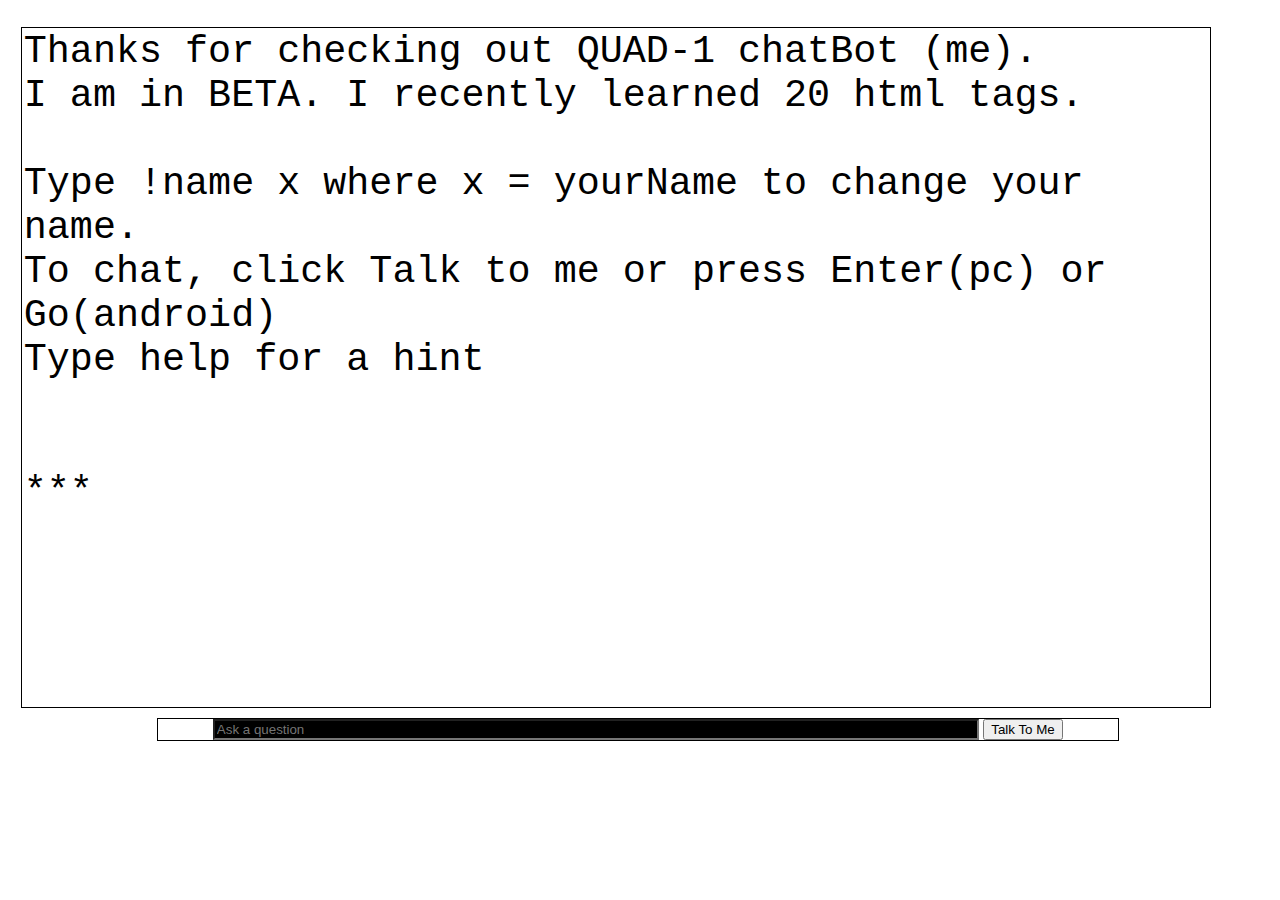
==== Quad-1/quad-1.html @ 1c601285 "Update quad-1.html" ====
<!DOCTYPE html>
<!-- This code is with an Apache 2.0 licsence with  https://github.com/aayushgenius/AlphaQuad/-->
<html>
    <head><meta name="viewport" content="width=device-width, initial-scale=1, maximum-scale=1, user-scalable=0" />
        <title>My first bot</title>
        
    </head>
    <body  style="text-align:center;">         <textarea readonly="true" id="botChat" style="text-align:left; position:fixed; display:block; top:3vh; border:1px solid black; width:92.5vw; margin-left:1%; margin-right:2.25%; height:75vh; resize:none; font-family:Courier; overflow-y:auto; user-select:none; font-size:3vw;"></textarea>        <p style="position:absolute; border:1px solid black; top:78vh; left:12.25vw; width:75vw;">        <input type="text" placeholder="Ask a question" onKeypress="enterButton(event, document.getElementsByTagName('input')[0].value);" style="color:red; background-color:black; width:79%;">         <button onClick="answer(document.getElementsByTagName('input')[0].value)">Talk To Me</button></p>        <script>
    
var you = "Me";
botSays("Thanks for checking out QUAD-1 chatBot (me).\nI am in BETA. I recently learned 20 html tags.  \n\nType !name x where x = yourName to change your name.\nTo chat, click Talk to me or press Enter(pc) or Go(android)\nType help for a hint\n\n\n***")
            // Recognized Speech Patterns for Question Responses
var Hello = ["HI", "HEY", "HOWDY", "HEYA", "HOLA", "HELLO", "SUP", "KONNICHIWA", "ALOHA"]
var Goodbye = ["BYE", "SEE YA", "CYA", "LATER", "ADIOS", "SAYONARA", "SEEYA"]
var Greeting = ["WHAT'S UP", "HOW'S IT GOING", "HOW ARE YOU", "NICE DAY", "GOOD MORNING", "GOOD NIGHT"]
var Name = [ "WHAT IS YOUR NAME", "WHAT'S YOUR NAME", "WHO ARE YOU", "WHAT DO THEY CALL YOU", "COMO TE LLAMAS"]
var Actions = ["HELP", "DRINK", "CHALLENGE"]
var Questions = ["QUESTION", "QUIZ", "CODE", "ANSWER", "HTML", "CSS", "JAVASCRIPT"];
var HTMLTags1 = ["<P>", "<I>", "<SPAN>", "<DIV>", "<ARTICLE>", "<IFRAME>", "<A>", "<ABBR>","<ADDRESS>","<AUDIO>"];
        // Skip the CMD Line and learn HTML by reading my code!~~ LMAO, here have fun.
var HTMLTags2 = [
"<A>", //    Defines a hyperlink
"<ABBR>", //Defines an abbreviation or an acronym
"<ACRONYM>", //    Not supported in HTML5. Use <abbr> instead. Defines an acronym
"<ADDRESS>", //    Defines contact information for the author/owner of a document
"<APPLET>", //    Not supported in HTML5. Use <embed> or <object> instead. Defines an embedded applet
"<AREA>", //    Defines an area inside an image-map
"<ARTICLE>", //    Defines an article
"<ASIDE>", //    Defines content aside from the page content
"<AUDIO>", //    Defines sound content
"<B>" // Defines bold text
]
var HTMLTags3 = [
"<BASE>", // Specifies the base URL/target for all relative URLs in a document
"<BASEFONT>", //    Not supported in HTML5. Use CSS instead. Specifies a default color, size, and font for all text in a document
"<BDI>",    // Isolates a part of text that might be formatted in a different direction from other text outside it
"<BDO>",    //Overrides the current text direction
"<BIG>",    //Not supported in HTML5. Use CSS instead. Defines big text
"<BLOCKQUOTE>", //    Defines a section that is quoted from another source
"<BODY>",    //Defines the document's body
"<BR>",    //Defines a single line break
"<BUTTON>",    //Defines a clickable button
"<CANVAS>"    //Used to draw graphics, on the fly, via scripting (usually JavaScript)
]
var HTMLTags4 = [
"<CAPTION>",    //Defines a table caption
"<CENTER>", //    Not supported in HTML5. Use CSS instead. Defines centered text
"<CITE>", //Defines the title of a work
"<CODE>",    //Defines a piece of computer code
"<COL>",    //Specifies column properties for each column within a <colgroup> element 
"<COLGROUP>",    //Specifies a group of one or more columns in a table for formatting
"<DATALIST>",    //Specifies a list of pre-defined options for input controls
"<DD>",    //Defines a description/value of a term in a description list
"<DEL>",    //Defines text that has been deleted from a document
"<DETAILS>",    //Defines additional details that the user can view or hide
"<DFN>" //    Represents the defining instance of a term
]
var colors = ["BLUE", "RED", "GREEN", "YELLOW", "WHITE", "BLACK", "SILVER", "GRAY" ];
var Else = true;
var questions = [colors, HTMLTags4, HTMLTags3, HTMLTags2, HTMLTags1, Hello, Goodbye, Greeting, Name, Actions, Questions];


var reactions=[BotHello, BotGoodbye,BotGreeting];
var BotHello = ["HI", "HEY", "HOWDY", "HEYA", "HOLA", "HELLO", "SUP", "KONNICHIWA", "ALOHA"]
var BotGoodbye = ["BYE", "SEE YA", "CYA", "LATER", "ADIOS", "SAYONARA", "SEEYA"]
var BotGreeting = ["WHAT'S UP", "HOW'S IT GOING", "HOW ARE YOU", "NICE TO SEE YOU", "GOOD MORNING", "WELCOME"]
var BotPleasant = ["Thanks.", "Good job.", "Cool.", "I see.", "Anyway.", "right-o."]

function answer(x) {
    var botOut = botChat.value;
    document.getElementsByTagName("textarea")[0] = botChat
    //RESPONSES//

                document.getElementsByTagName("input")[0].value = ""
                if (x.charAt(0).includes("!") === false){
                youSay(x); botChat.scrollTop = botChat.scrollHeight;
                } 
                question = x.toUpperCase()
                for (i = 0; i < 10; i++) {
            /*          EMPTY RESPONSE          */                    
                if (question === "" || null) {
                    setTimeout( function() { botSays("\nBot : What? You shy?"); botChat.scrollTop = botChat.scrollHeight;}, 600);
                return; }
                /*          COMMAND MENU RESPONSES         */                    
                else if (question === "!MENU" ) {
                botSays("\n\n**Commands are !Name yourName, !Bgcolor backgroundColor, !Text textColor, !Menu, !Secrets, !Tutorial, !Botsay textSays, and !Me textDoes,. Play around."); botChat.scrollTop = botChat.scrollHeight;
                return;
                }else if (question.slice(0,9).includes("!BGCOLOR ") ) {
                    botSays("\n\n**Changed the background color to " + x.slice(9) ); botChat.scrollTop = botChat.scrollHeight; botChat.style.backgroundColor = x.slice(9);
                return;
                } else if (question.slice(0,6).includes("!TEXT ") ) {
                    botSays("\n\n**Changed the text color to " + x.slice(6) ); botChat.scrollTop = botChat.scrollHeight; botChat.style.color = x.slice(6);
                return;
                } else if (question.slice(0,6).includes("!NAME ") ) {
                    you = x.slice(6);
                    botSays("\n\n**Your name is " + you); botChat.scrollTop = botChat.scrollHeight;
                return;
                } else if (question.slice(0,9).includes("!SECRETS") ) {
                    botSays("\n\n**What? I don't have any secrets. I've got nothing to hide."); botChat.scrollTop = botChat.scrollHeight;
                return;
                }
                else if (question.slice(0,10).includes("!TUTORIAL") ) {
                    botSays("\n\n**What? I don't have a tutorial. Read my code, I'm not going to explain myself."); botChat.scrollTop = botChat.scrollHeight;
                return;
                }
                else if (question.slice(0,10).includes("!BOTSAY") ) {
                    botSays("\nBot : " + x.slice(8)); botChat.scrollTop = botChat.scrollHeight;
                return;
                } else if (question.slice(0,4).includes("!ME") ) {
                    youDo(x.slice(4)); botChat.scrollTop = botChat.scrollHeight;
                return;
                }
 /* Questions, Answers and Responses */
                if (question.includes(Goodbye[i])) {
                    Else = false;
                    setTimeout(botSays, 600, "\
                                 Bot : Godspeed. ")
                } else if (question.includes(Name[i])) {
                    Else = false; setTimeout(botSays, 600, "\nBot : My name is QUAD-1. ")
                } else if ( question.includes(HTMLTags1[i]) ) {
                    /*HTML Tag Definitions Courtesy of W3Schools.com*/
                    Else = false; if (HTMLTags1[i] === "<P>" ) { setTimeout(botSays, 600, "\nBot : The HTML tag '<p>' Defines a paragraph.") } else if (HTMLTags1[i] === "<I>" ) { setTimeout(botSays, 600, "\nBot : The HTML tag '<i>' Defines a part of text in an alternate voice or mood. Italics.") } else if (HTMLTags1[i] === "<SPAN>" ) { setTimeout(botSays, 600, "\nBot : The HTML tag '<Span>' Defines a section in a document.") } else if (HTMLTags1[i] === "<A>" ) { setTimeout(botSays, 600, "\nBot : The HTML tag '<Span>' Defines a section in a document.") }
                } else if ( question.includes(HTMLTags2[i]) ) {
                    /*HTML Tag Definitions Courtesy of W3Schools.com*/
                    Else = false; if (HTMLTags2[i] === "<ABBR>" ) { setTimeout(botSays, 600, "\nBot : The HTML tag '<abbr>' Defines an abbreviation or acronym.") } else if (HTMLTags2[i] === "<ACRONYM>" ) { setTimeout(botSays, 600, "\nBot : The HTML tag '<acronym>' Not supported in HTML5, use '<abbr>' instead.") } else if (HTMLTags2[i] === "<ADDRESS>" ) { setTimeout(botSays, 600, "\nBot : The HTML tag '<address>' Defines contact information for the author/owner of a document.") } else if (HTMLTags2[i] === "<APPLET>" ) { setTimeout(botSays, 600, "\nBot : The HTML tag '<applet>' Not supported in HTML5, use '<embed>' or '<object>' instead.") }else if (HTMLTags2[i] === "<AREA>" ) { setTimeout(botSays, 600, "\nBot : The HTML tag '<area>' Defines an area inside an image map") } else if (HTMLTags2[i] === "<ARTICLE>" ) { setTimeout(botSays, 600, "\nBot : The HTML tag '<article>' Defines an article.") } else if (HTMLTags2[i] === "<ASIDE>" ) { setTimeout(botSays, 600, "\nBot : The HTML tag '<aside>' Defines content aside from the page content.") }  else if (HTMLTags2[i] === "<AUDIO>" ) { setTimeout(botSays, 600, "\nBot : The HTML tag '<audio>' Defines sound content.") } else if (HTMLTags2[i] === "<B>" ) { setTimeout(botSays, 600, "\nBot : The HTML tag '<B>' Defines bold text.") }
                } else if ( question.includes(HTMLTags3[i]) ) {
                    Else = false;
                    if (HTMLTags3[i] === "<BASE>" ) { setTimeout(botSays, 600, "\nBot : The HTML tag '<base>' Specifies the base URL/target for all relative URLs in a document") } else if (HTMLTags3[i] === "<BASEFONT>" ) { setTimeout(botSays, 600, "\nBot : The HTML tag '<basefont>' Not supported in HTML5. Use CSS instead.  Specifies a default color, size, and font for all text in a document. ") } else if (HTMLTags3[i] === "<BDI>" ) { setTimeout(botSays, 600, "\nBot : The HTML tag '<bdi>' Isolates a part of text that might be formatted in a different direction from other text outside it. ") } else if (HTMLTags3[i] === "<BDO>" ) { setTimeout(botSays, 600, "\nBot : The HTML tag '<bdo>' Overrides the current text direction. ") } else if (HTMLTags3[i] === "<BIG>" ) { setTimeout(botSays, 600, "\nBot : The HTML tag '<big>' Not supported in HTML5, use CSS instead. Defines big text. ") } else if (HTMLTags3[i] === "<BLOCKQUOTE>" ) { setTimeout(botSays, 600, "\nBot : The HTML tag '<blockquote>' Defines a section that is quoted from another source. ") } else if (HTMLTags3[i] === "<BODY>" ) { setTimeout(botSays, 600, "\nBot : The HTML tag '<body>' Defines a document's body. ") } else if (HTMLTags3[i] === "<BR>" ) { setTimeout(botSays, 600, "\nBot : The HTML tag '<br>' Defines a single line break. ") } else if (HTMLTags3[i] === "<BUTTON>" ) { setTimeout(botSays, 600, "\nBot : The HTML tag '<button>' Defines a clickable button. ") } else if (HTMLTags3[i] === "<CANVAS>" ) { setTimeout(botSays, 600, "\nBot : The HTML tag '<canvas>' Used to draw graphics, on the fly, via scripting. Usually Javascript. ") }         
                    
                /*} else if ( question.includes(HTMLTags4[i]) ) {

                } else if ( question.includes(HTMLTags5[i]) ) {
                    
                } else if ( question.includes(HTMLTags6[i]) ) {    */
                /*} else if ( question.includes(HTMLTags7[i]) ) {

                } else if ( question.includes(HTMLTags8[i]) ) {
                    
                } else if ( question.includes(HTMLTags9[i]) ) {    */
                    
                    
                    
                    
                    
                    
                    
                    
                }else if (question.includes(Actions[i])) {
                    Else = false; if (question.includes("CHALLENGE")) { setTimeout(botSays, 600, "\nBot : Challenge my creator. Go for it.") } else { setTimeout(botSays, 600, "\nBot : How can I help?  Use my commands !Menu & !Tutorial to see what I can do.") }
                } else if (question.includes(Questions[i])) {
                    Else = false; if (Questions[i].includes("HTML")) { setTimeout(botSays, 600, "\nBot : Ask my creator. Go for it. Post your question in the comments, he'll try to help you. I'm just a code, I don't know HOW to code.") } else { setTimeout(botSays, 600, "\nBot : How can I help? Use my commands !Menu & !Tutorial to see what I can do.") }
                } else if ( question.includes(Greeting[i]) ) {
                    Else = false; if (Greeting[i].includes("HOW")&&Greeting[i].includes("YOU")) {
                    var reactHello = "How am I";
                    var reactGreeting = "I would say I am 40% complete." }
                    else {
                   num = Math.ceil(Math.random()*3)
                    var reactHello = Greeting[num]
                    reactHello = reactHello.toLowerCase();
                    reactHello = reactHello.charAt(0).toUpperCase() + reactHello.slice(1);
                    var reactGreeting = "Same old. Getting coded mostly.";
                    }
                    var reactPleasant = BotPleasant[num]
                    setTimeout(botSays, 600, "\nBot : " + reactHello + ". " + reactGreeting + " " + reactPleasant )
                  } else if (question.includes(Hello[i])) {
                  var reactHello = Hello[i];
                  reactHello = reactHello.toLowerCase();
                  reactHello = reactHello.charAt(0).toUpperCase() + reactHello.slice(1);
                  var reactGreeting = "";
                  var reactPleasant = ""
                    Else = false;
                      setTimeout(botSays, 600, "\nBot : " + reactHello + ".")
                } else { } }  setTimeout( function() { if (Else === true) {botSays("\n\n**Error 404: Response Not Found."); } } , 700);  setTimeout( function() {Else = true; botChat.scrollTop = botChat.scrollHeight;}, 730)
            } function botSays(x) {
                document.getElementsByTagName("textarea")[0].innerHTML += x;
            } function youSay(x) { botSays("\n"+ you + " \ : " + x)
            }
            function youDo(x) { botSays("\n"+ you + " " + x)                                            
            } function enterButton(e, x) { if (e.keyCode == 13) { answer(x); }   }    </script></body></html>
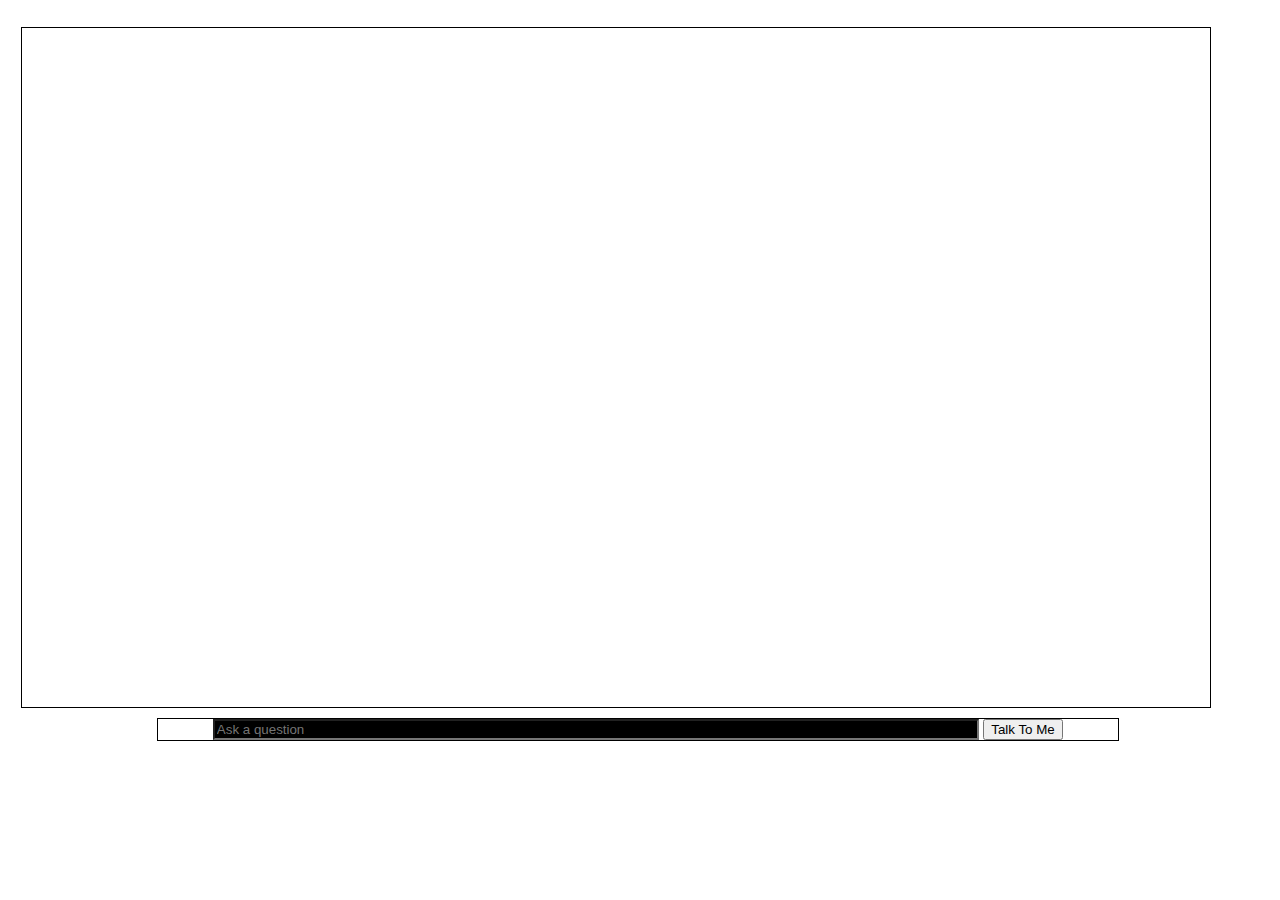
==== commit c8533980: "Update quad-1.html" ====
--- a/Quad-1/quad-1.html
+++ b/Quad-1/quad-1.html
@@ -2,178 +2,9 @@
 <!-- This code is with an Apache 2.0 licsence with  https://github.com/aayushgenius/AlphaQuad/-->
 <html>
     <head><meta name="viewport" content="width=device-width, initial-scale=1, maximum-scale=1, user-scalable=0" />
-        <title>My first bot</title>
-        
+        <title>QUAD-1 chatbot</title>
+        <style>/*Add CSS from https://github.com/aayushgenius/AlphaQuad/blob/main/Quad-1/quad-1.css*/</style>
     </head>
-    <body  style="text-align:center;">         <textarea readonly="true" id="botChat" style="text-align:left; position:fixed; display:block; top:3vh; border:1px solid black; width:92.5vw; margin-left:1%; margin-right:2.25%; height:75vh; resize:none; font-family:Courier; overflow-y:auto; user-select:none; font-size:3vw;"></textarea>        <p style="position:absolute; border:1px solid black; top:78vh; left:12.25vw; width:75vw;">        <input type="text" placeholder="Ask a question" onKeypress="enterButton(event, document.getElementsByTagName('input')[0].value);" style="color:red; background-color:black; width:79%;">         <button onClick="answer(document.getElementsByTagName('input')[0].value)">Talk To Me</button></p>        <script>
-    
-var you = "Me";
-botSays("Thanks for checking out QUAD-1 chatBot (me).\nI am in BETA. I recently learned 20 html tags.  \n\nType !name x where x = yourName to change your name.\nTo chat, click Talk to me or press Enter(pc) or Go(android)\nType help for a hint\n\n\n***")
-            // Recognized Speech Patterns for Question Responses
-var Hello = ["HI", "HEY", "HOWDY", "HEYA", "HOLA", "HELLO", "SUP", "KONNICHIWA", "ALOHA"]
-var Goodbye = ["BYE", "SEE YA", "CYA", "LATER", "ADIOS", "SAYONARA", "SEEYA"]
-var Greeting = ["WHAT'S UP", "HOW'S IT GOING", "HOW ARE YOU", "NICE DAY", "GOOD MORNING", "GOOD NIGHT"]
-var Name = [ "WHAT IS YOUR NAME", "WHAT'S YOUR NAME", "WHO ARE YOU", "WHAT DO THEY CALL YOU", "COMO TE LLAMAS"]
-var Actions = ["HELP", "DRINK", "CHALLENGE"]
-var Questions = ["QUESTION", "QUIZ", "CODE", "ANSWER", "HTML", "CSS", "JAVASCRIPT"];
-var HTMLTags1 = ["<P>", "<I>", "<SPAN>", "<DIV>", "<ARTICLE>", "<IFRAME>", "<A>", "<ABBR>","<ADDRESS>","<AUDIO>"];
-        // Skip the CMD Line and learn HTML by reading my code!~~ LMAO, here have fun.
-var HTMLTags2 = [
-"<A>", //    Defines a hyperlink
-"<ABBR>", //Defines an abbreviation or an acronym
-"<ACRONYM>", //    Not supported in HTML5. Use <abbr> instead. Defines an acronym
-"<ADDRESS>", //    Defines contact information for the author/owner of a document
-"<APPLET>", //    Not supported in HTML5. Use <embed> or <object> instead. Defines an embedded applet
-"<AREA>", //    Defines an area inside an image-map
-"<ARTICLE>", //    Defines an article
-"<ASIDE>", //    Defines content aside from the page content
-"<AUDIO>", //    Defines sound content
-"<B>" // Defines bold text
-]
-var HTMLTags3 = [
-"<BASE>", // Specifies the base URL/target for all relative URLs in a document
-"<BASEFONT>", //    Not supported in HTML5. Use CSS instead. Specifies a default color, size, and font for all text in a document
-"<BDI>",    // Isolates a part of text that might be formatted in a different direction from other text outside it
-"<BDO>",    //Overrides the current text direction
-"<BIG>",    //Not supported in HTML5. Use CSS instead. Defines big text
-"<BLOCKQUOTE>", //    Defines a section that is quoted from another source
-"<BODY>",    //Defines the document's body
-"<BR>",    //Defines a single line break
-"<BUTTON>",    //Defines a clickable button
-"<CANVAS>"    //Used to draw graphics, on the fly, via scripting (usually JavaScript)
-]
-var HTMLTags4 = [
-"<CAPTION>",    //Defines a table caption
-"<CENTER>", //    Not supported in HTML5. Use CSS instead. Defines centered text
-"<CITE>", //Defines the title of a work
-"<CODE>",    //Defines a piece of computer code
-"<COL>",    //Specifies column properties for each column within a <colgroup> element 
-"<COLGROUP>",    //Specifies a group of one or more columns in a table for formatting
-"<DATALIST>",    //Specifies a list of pre-defined options for input controls
-"<DD>",    //Defines a description/value of a term in a description list
-"<DEL>",    //Defines text that has been deleted from a document
-"<DETAILS>",    //Defines additional details that the user can view or hide
-"<DFN>" //    Represents the defining instance of a term
-]
-var colors = ["BLUE", "RED", "GREEN", "YELLOW", "WHITE", "BLACK", "SILVER", "GRAY" ];
-var Else = true;
-var questions = [colors, HTMLTags4, HTMLTags3, HTMLTags2, HTMLTags1, Hello, Goodbye, Greeting, Name, Actions, Questions];
-
-
-var reactions=[BotHello, BotGoodbye,BotGreeting];
-var BotHello = ["HI", "HEY", "HOWDY", "HEYA", "HOLA", "HELLO", "SUP", "KONNICHIWA", "ALOHA"]
-var BotGoodbye = ["BYE", "SEE YA", "CYA", "LATER", "ADIOS", "SAYONARA", "SEEYA"]
-var BotGreeting = ["WHAT'S UP", "HOW'S IT GOING", "HOW ARE YOU", "NICE TO SEE YOU", "GOOD MORNING", "WELCOME"]
-var BotPleasant = ["Thanks.", "Good job.", "Cool.", "I see.", "Anyway.", "right-o."]
-
-function answer(x) {
-    var botOut = botChat.value;
-    document.getElementsByTagName("textarea")[0] = botChat
-    //RESPONSES//
-
-                document.getElementsByTagName("input")[0].value = ""
-                if (x.charAt(0).includes("!") === false){
-                youSay(x); botChat.scrollTop = botChat.scrollHeight;
-                } 
-                question = x.toUpperCase()
-                for (i = 0; i < 10; i++) {
-            /*          EMPTY RESPONSE          */                    
-                if (question === "" || null) {
-                    setTimeout( function() { botSays("\nBot : What? You shy?"); botChat.scrollTop = botChat.scrollHeight;}, 600);
-                return; }
-                /*          COMMAND MENU RESPONSES         */                    
-                else if (question === "!MENU" ) {
-                botSays("\n\n**Commands are !Name yourName, !Bgcolor backgroundColor, !Text textColor, !Menu, !Secrets, !Tutorial, !Botsay textSays, and !Me textDoes,. Play around."); botChat.scrollTop = botChat.scrollHeight;
-                return;
-                }else if (question.slice(0,9).includes("!BGCOLOR ") ) {
-                    botSays("\n\n**Changed the background color to " + x.slice(9) ); botChat.scrollTop = botChat.scrollHeight; botChat.style.backgroundColor = x.slice(9);
-                return;
-                } else if (question.slice(0,6).includes("!TEXT ") ) {
-                    botSays("\n\n**Changed the text color to " + x.slice(6) ); botChat.scrollTop = botChat.scrollHeight; botChat.style.color = x.slice(6);
-                return;
-                } else if (question.slice(0,6).includes("!NAME ") ) {
-                    you = x.slice(6);
-                    botSays("\n\n**Your name is " + you); botChat.scrollTop = botChat.scrollHeight;
-                return;
-                } else if (question.slice(0,9).includes("!SECRETS") ) {
-                    botSays("\n\n**What? I don't have any secrets. I've got nothing to hide."); botChat.scrollTop = botChat.scrollHeight;
-                return;
-                }
-                else if (question.slice(0,10).includes("!TUTORIAL") ) {
-                    botSays("\n\n**What? I don't have a tutorial. Read my code, I'm not going to explain myself."); botChat.scrollTop = botChat.scrollHeight;
-                return;
-                }
-                else if (question.slice(0,10).includes("!BOTSAY") ) {
-                    botSays("\nBot : " + x.slice(8)); botChat.scrollTop = botChat.scrollHeight;
-                return;
-                } else if (question.slice(0,4).includes("!ME") ) {
-                    youDo(x.slice(4)); botChat.scrollTop = botChat.scrollHeight;
-                return;
-                }
- /* Questions, Answers and Responses */
-                if (question.includes(Goodbye[i])) {
-                    Else = false;
-                    setTimeout(botSays, 600, "\
-                                 Bot : Godspeed. ")
-                } else if (question.includes(Name[i])) {
-                    Else = false; setTimeout(botSays, 600, "\nBot : My name is QUAD-1. ")
-                } else if ( question.includes(HTMLTags1[i]) ) {
-                    /*HTML Tag Definitions Courtesy of W3Schools.com*/
-                    Else = false; if (HTMLTags1[i] === "<P>" ) { setTimeout(botSays, 600, "\nBot : The HTML tag '<p>' Defines a paragraph.") } else if (HTMLTags1[i] === "<I>" ) { setTimeout(botSays, 600, "\nBot : The HTML tag '<i>' Defines a part of text in an alternate voice or mood. Italics.") } else if (HTMLTags1[i] === "<SPAN>" ) { setTimeout(botSays, 600, "\nBot : The HTML tag '<Span>' Defines a section in a document.") } else if (HTMLTags1[i] === "<A>" ) { setTimeout(botSays, 600, "\nBot : The HTML tag '<Span>' Defines a section in a document.") }
-                } else if ( question.includes(HTMLTags2[i]) ) {
-                    /*HTML Tag Definitions Courtesy of W3Schools.com*/
-                    Else = false; if (HTMLTags2[i] === "<ABBR>" ) { setTimeout(botSays, 600, "\nBot : The HTML tag '<abbr>' Defines an abbreviation or acronym.") } else if (HTMLTags2[i] === "<ACRONYM>" ) { setTimeout(botSays, 600, "\nBot : The HTML tag '<acronym>' Not supported in HTML5, use '<abbr>' instead.") } else if (HTMLTags2[i] === "<ADDRESS>" ) { setTimeout(botSays, 600, "\nBot : The HTML tag '<address>' Defines contact information for the author/owner of a document.") } else if (HTMLTags2[i] === "<APPLET>" ) { setTimeout(botSays, 600, "\nBot : The HTML tag '<applet>' Not supported in HTML5, use '<embed>' or '<object>' instead.") }else if (HTMLTags2[i] === "<AREA>" ) { setTimeout(botSays, 600, "\nBot : The HTML tag '<area>' Defines an area inside an image map") } else if (HTMLTags2[i] === "<ARTICLE>" ) { setTimeout(botSays, 600, "\nBot : The HTML tag '<article>' Defines an article.") } else if (HTMLTags2[i] === "<ASIDE>" ) { setTimeout(botSays, 600, "\nBot : The HTML tag '<aside>' Defines content aside from the page content.") }  else if (HTMLTags2[i] === "<AUDIO>" ) { setTimeout(botSays, 600, "\nBot : The HTML tag '<audio>' Defines sound content.") } else if (HTMLTags2[i] === "<B>" ) { setTimeout(botSays, 600, "\nBot : The HTML tag '<B>' Defines bold text.") }
-                } else if ( question.includes(HTMLTags3[i]) ) {
-                    Else = false;
-                    if (HTMLTags3[i] === "<BASE>" ) { setTimeout(botSays, 600, "\nBot : The HTML tag '<base>' Specifies the base URL/target for all relative URLs in a document") } else if (HTMLTags3[i] === "<BASEFONT>" ) { setTimeout(botSays, 600, "\nBot : The HTML tag '<basefont>' Not supported in HTML5. Use CSS instead.  Specifies a default color, size, and font for all text in a document. ") } else if (HTMLTags3[i] === "<BDI>" ) { setTimeout(botSays, 600, "\nBot : The HTML tag '<bdi>' Isolates a part of text that might be formatted in a different direction from other text outside it. ") } else if (HTMLTags3[i] === "<BDO>" ) { setTimeout(botSays, 600, "\nBot : The HTML tag '<bdo>' Overrides the current text direction. ") } else if (HTMLTags3[i] === "<BIG>" ) { setTimeout(botSays, 600, "\nBot : The HTML tag '<big>' Not supported in HTML5, use CSS instead. Defines big text. ") } else if (HTMLTags3[i] === "<BLOCKQUOTE>" ) { setTimeout(botSays, 600, "\nBot : The HTML tag '<blockquote>' Defines a section that is quoted from another source. ") } else if (HTMLTags3[i] === "<BODY>" ) { setTimeout(botSays, 600, "\nBot : The HTML tag '<body>' Defines a document's body. ") } else if (HTMLTags3[i] === "<BR>" ) { setTimeout(botSays, 600, "\nBot : The HTML tag '<br>' Defines a single line break. ") } else if (HTMLTags3[i] === "<BUTTON>" ) { setTimeout(botSays, 600, "\nBot : The HTML tag '<button>' Defines a clickable button. ") } else if (HTMLTags3[i] === "<CANVAS>" ) { setTimeout(botSays, 600, "\nBot : The HTML tag '<canvas>' Used to draw graphics, on the fly, via scripting. Usually Javascript. ") }         
-                    
-                /*} else if ( question.includes(HTMLTags4[i]) ) {
-
-                } else if ( question.includes(HTMLTags5[i]) ) {
-                    
-                } else if ( question.includes(HTMLTags6[i]) ) {    */
-                /*} else if ( question.includes(HTMLTags7[i]) ) {
-
-                } else if ( question.includes(HTMLTags8[i]) ) {
-                    
-                } else if ( question.includes(HTMLTags9[i]) ) {    */
-                    
-                    
-                    
-                    
-                    
-                    
-                    
-                    
-                }else if (question.includes(Actions[i])) {
-                    Else = false; if (question.includes("CHALLENGE")) { setTimeout(botSays, 600, "\nBot : Challenge my creator. Go for it.") } else { setTimeout(botSays, 600, "\nBot : How can I help?  Use my commands !Menu & !Tutorial to see what I can do.") }
-                } else if (question.includes(Questions[i])) {
-                    Else = false; if (Questions[i].includes("HTML")) { setTimeout(botSays, 600, "\nBot : Ask my creator. Go for it. Post your question in the comments, he'll try to help you. I'm just a code, I don't know HOW to code.") } else { setTimeout(botSays, 600, "\nBot : How can I help? Use my commands !Menu & !Tutorial to see what I can do.") }
-                } else if ( question.includes(Greeting[i]) ) {
-                    Else = false; if (Greeting[i].includes("HOW")&&Greeting[i].includes("YOU")) {
-                    var reactHello = "How am I";
-                    var reactGreeting = "I would say I am 40% complete." }
-                    else {
-                   num = Math.ceil(Math.random()*3)
-                    var reactHello = Greeting[num]
-                    reactHello = reactHello.toLowerCase();
-                    reactHello = reactHello.charAt(0).toUpperCase() + reactHello.slice(1);
-                    var reactGreeting = "Same old. Getting coded mostly.";
-                    }
-                    var reactPleasant = BotPleasant[num]
-                    setTimeout(botSays, 600, "\nBot : " + reactHello + ". " + reactGreeting + " " + reactPleasant )
-                  } else if (question.includes(Hello[i])) {
-                  var reactHello = Hello[i];
-                  reactHello = reactHello.toLowerCase();
-                  reactHello = reactHello.charAt(0).toUpperCase() + reactHello.slice(1);
-                  var reactGreeting = "";
-                  var reactPleasant = ""
-                    Else = false;
-                      setTimeout(botSays, 600, "\nBot : " + reactHello + ".")
-                } else { } }  setTimeout( function() { if (Else === true) {botSays("\n\n**Error 404: Response Not Found."); } } , 700);  setTimeout( function() {Else = true; botChat.scrollTop = botChat.scrollHeight;}, 730)
-            } function botSays(x) {
-                document.getElementsByTagName("textarea")[0].innerHTML += x;
-            } function youSay(x) { botSays("\n"+ you + " \ : " + x)
-            }
-            function youDo(x) { botSays("\n"+ you + " " + x)                                            
-            } function enterButton(e, x) { if (e.keyCode == 13) { answer(x); }   }    </script></body></html>
+    <body  style="text-align:center;">         <textarea readonly="true" id="botChat" style="text-align:left; position:fixed; display:block; top:3vh; border:1px solid black; width:92.5vw; margin-left:1%; margin-right:2.25%; height:75vh; resize:none; font-family:Courier; overflow-y:auto; user-select:none; font-size:3vw;"></textarea>        <p style="position:absolute; border:1px solid black; top:78vh; left:12.25vw; width:75vw;">        <input type="text" placeholder="Ask a question" onKeypress="enterButton(event, document.getElementsByTagName('input')[0].value);" style="color:red; background-color:black; width:79%;">         <button onClick="answer(document.getElementsByTagName('input')[0].value)">Talk To Me</button></p>        
+        <script>/*Add js from https://github.com/aayushgenius/AlphaQuad/blob/main/Quad-1/quad-1.js*/</script>
+    </body></html>
